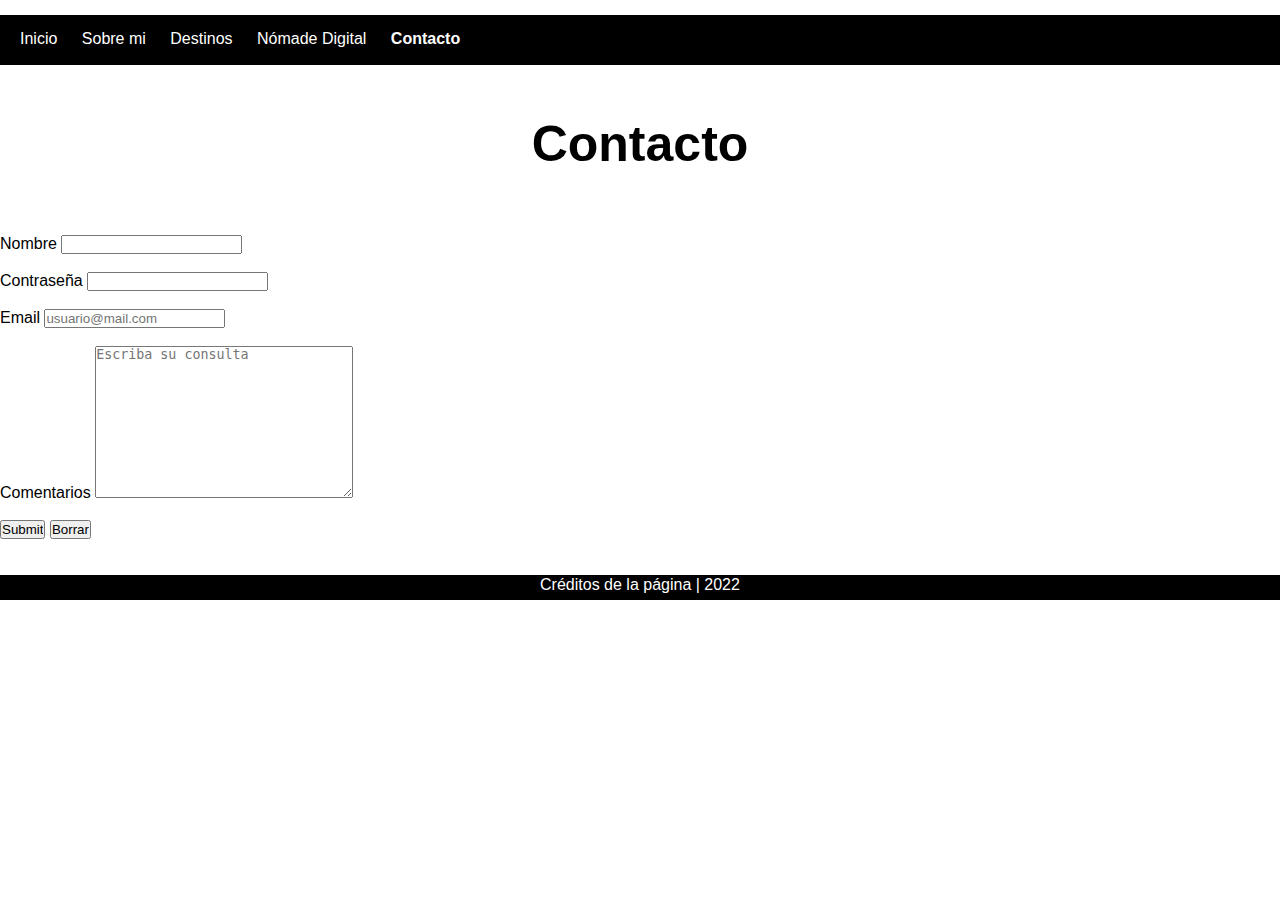
==== pages/contacto.html @ 020a43e4 "desafio entregable 22 feb" ====
<!DOCTYPE html>
<html lang="en">
<head>
    <meta charset="UTF-8">
    <meta http-equiv="X-UA-Compatible" content="IE=edge">
    <meta name="viewport" content="width=device-width, initial-scale=1.0">
    <title>Blog de viaje</title>
    <link rel="shortcut icon" href="../images/favicon-avion.png" type="image/x-icon">
    <link rel="stylesheet" href="../css/style.css">
</head>
<body>
    <!-- NAV -->
    <div class="nav">
        <nav class="nav">
            <ul class="nav__lista">
                <li class="nav__item"> <a class="nav__link" href="../index.html"> Inicio </a></li>
                <li class="nav__item"> <a class="nav__link" href="../pages/sobre-mi.html">Sobre mi</a></li>
                <li class="nav__item"> <a class="nav__link" href="../pages/destinos.html">Destinos </a></li>
                <li class=nav__item> <a class="nav__link" href="../pages/nomade-digital.html">Nómade Digital</a></li>
                <li class=nav__item> <a class="nav__link nav__link--active" href="../pages/contacto.html">Contacto</a></li>
            </ul>
        </nav>
    </div>
    <header>
        <h1 class="header3__title">Contacto</h1>
    </header>
    <main class="main__contacto">
        <div class="form">
        <form action="" method="get"></form>
            <label for="">Nombre </label>
            <input class="typebox" type="text">
            <br><br>
            <label for="">Contraseña </label>
            <input class="typebox" type="password">
            <br><br>
            <label for="">Email </label>
            <input class="typebox" type="email" placeholder="usuario@mail.com">
            <br><br>
            <label for="">Comentarios</label>
            <textarea name="" id="" cols="30" rows="10" placeholder="Escriba su consulta"></textarea>
            <br><br>
            <input type="submit">
            <input type="reset" value="Borrar">
        </div>
    </main>
    <br><br>

<!-- FOOTER -->
<footer class="footer">
    <p class="footer__text"> Créditos de la página  | 2022 </p>
</footer>

</body>
</html>
---- css/style.css ----
*{
    margin: 0px;
    padding: 0px;
    box-sizing: border-box;
}

body {
    font-family: 'Gill Sans', 'Gill Sans MT', Calibri, 'Trebuchet MS', sans-serif;
}

/* BODY GRID */

.container {
    display: grid;
    grid-template-areas: "nav"
                         "header" 
                         "main"
                         "article3"
                         "footer";   
}


/* NAV-BARRA DE NAVEGACION */

.nav {
    background-color: black;
    height: 50px;
    margin-top: 15px;
    grid-area: nav;
}


.nav__item {
    display: inline-block;
    padding-top: 15px;
    padding-inline-start: 10px;
    text-align: center;
    margin-left: 10px;
    list-style: none;
}

.nav__link {
    color: white;
    text-decoration: none;
}

.nav__link--active {
    font-weight: 900;
    text-decoration: none;
    color: white;
}


/* HEADERS DIFERENTES PAGINAS */

.header {
    grid-area: header;
}

.header__title {
    text-align: center;
    color: white;
    padding-top: 150px;
    font-size: 75px;
    height: 400px;
    width: 100%;
    background-image: url(../images/ruta-foto-portada.png);
    background-repeat: no-repeat;
    background-color: gray;
    padding-left: 60px;
}

.header__text {
    color: black;
    text-align: center;
    padding-top: 50px;
    margin-left: 100px;
    margin-right: 100px;
}


.header3__title {
    text-align: center;
    color: black;
    padding-top: 50px;
    margin-bottom: 20px;
    font-size: 50px;
    height: 150px;
    width: 100%;
}

.header__subtitle {
    text-align: center;
    color: black;
    font-size: 40px;
    height: 50px;
    width: 100%;
}

.subtitulo__destinos {
    color: black;
    text-align: center;
    font-size: 35px;
    padding-bottom: 10px;
    background-color: lemonchiffon;
    padding-top: 10px;
}
/* MAIN */

.main {
    background-color: lemonchiffon;
    grid-area: main;
    display: flex;
    flex-direction: row;
    align-items: center;
    justify-content: center;
}

.main2 {
    background-color: lemonchiffon;
    grid-area: main;
    display: flex;
    flex-direction: row;
    align-items: center;
    justify-content: center;
    height: 600px;
}

/* ARTICULOS PAGINAS */

.article {
    display: flex;
    flex-direction: column;
    align-items: center;
}


.article__title {
    color: black;
    text-align: center;
    font-size: 35px;
    padding-bottom: 15px;
    background-color: lemonchiffon;
    padding-top: 10px;
}

.article__image {
    height: 250px;
    width: auto;
    padding-top: 20px;
    padding-bottom: 15px;
}

.img__scale:hover {
    transform: scale(2);
}
.article__text {
    text-align: center;
}

.article__link {
    color: black;
    font-size: 20px;
    font-weight: bold;
    padding-left: 10px;  
}

.article__description {
    color: black;
    padding-left: 10px;
    padding-right: 10px;
    text-align: center;
    margin-left: 100px;
    margin-right: 100px;
}


/* DIV ARTICULO 3 INDEX */

.titulo__articulo3 {
    padding-top: 1px;
}

.article3__title {
    text-align: center;
    font-size: 25px;
    color: black;
    padding-top: 30px;
}

.article3__video {
    margin-left: 400px;
    padding-top: 30px;
    padding-bottom: 20px;
}

.article3 {
    grid-area: article3;
}

/* FOOTER */

.footer {
    background-color: black;
    width: 100%;
    height: 25px;
    grid-area: footer;
}

.footer__text {
    color: white;
    text-align: center;
    padding-top: 0.5px;
}


/* MEDIA QUERIES */

/* DESKTOP (1200px aprox) */
@media screen and (max-width: 1200px) {
    .header__text {
        font-size: 15px;
    }
    .article3__video {
        margin-left: 325px;
    }

    .header__subtitle {
        margin-bottom: 20px;
    }
}


/* IPADS, NETBOOKS (1020px aprox) */
@media screen and (max-width: 1020px) {
    .header__text {
        padding-top: 30px;
        margin-left: 100px;
        margin-right: 100px;
        font-size: 20px;
    }

    .article__title {
        padding-bottom: 70px;
        font-size: 30px;
    }

    .article3__video {
        margin-left: 400px;
    }

    .header3__title {
        margin-bottom: 50px;
    }

    .article__description{
        width: 250px;
    }

}


/* TABLETS (600px aprox) */
@media screen and (max-width: 600px) {
    .nav {
        padding-left: 10px;
    }

    .header__text {
        padding-top: 30px;
        margin-left: 60px;
        margin-right: 60px;
        font-size: 20px;
    }

    .article3__video {
        margin-left: 400px;
    }

    .header3__title {
        margin-bottom: 100px;
    }
}



/* MOBILE (480px aprox) */
@media screen and (max-width: 480px) {

    .nav {
        padding-left: 15px;
    }

    .header__title {
        height: 350px;
    }

    .header__text {
    padding-top: 50px;
    margin-left: 60px;
    margin-right: 60px;
    font-size: 20px;
    }
    
    .article3__video {
        margin-left: 400px;
    }


    .header3__title {
        margin-bottom: 100px;
    }

    



}
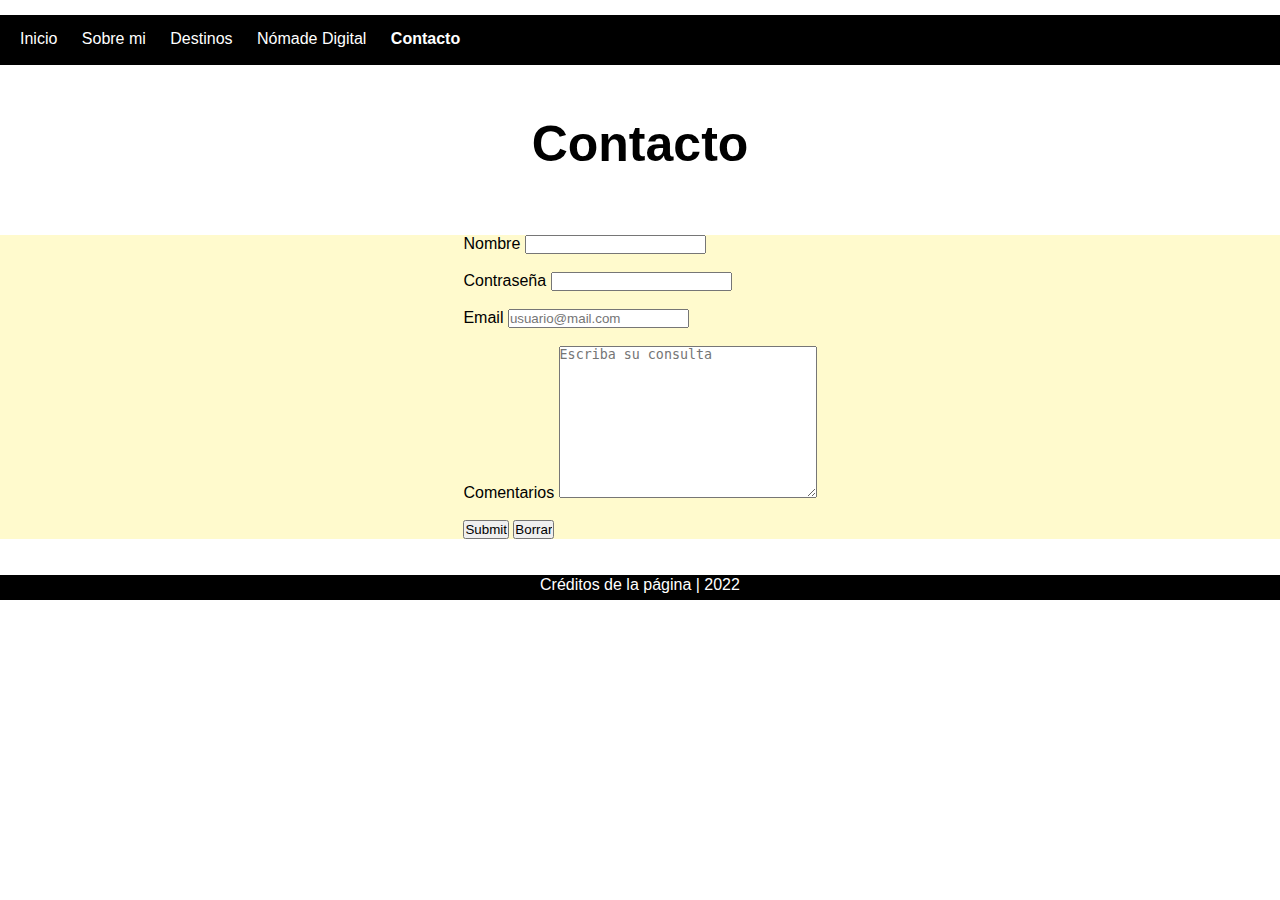
==== commit cc341fea: "cambios en paginas" ====
--- a/pages/contacto.html
+++ b/pages/contacto.html
@@ -24,7 +24,7 @@
     <header>
         <h1 class="header3__title">Contacto</h1>
     </header>
-    <main class="main__contacto">
+    <main class="main">
         <div class="form">
         <form action="" method="get"></form>
             <label for="">Nombre </label>
--- a/css/style.css
+++ b/css/style.css
@@ -65,6 +65,19 @@
     height: 400px;
     width: 100%;
     background-image: url(../images/ruta-foto-portada.png);
+    background-repeat: no-repeat;
+    background-color: gray;
+    padding-left: 60px;
+}
+
+.header2__title {
+    text-align: center;
+    color: white;
+    padding-top: 150px;
+    font-size: 75px;
+    height: 400px;
+    width: 100%;
+    background-image: url(../images/portada-trabajo-computadora.png);
     background-repeat: no-repeat;
     background-color: gray;
     padding-left: 60px;
@@ -126,6 +139,7 @@
     height: 600px;
 }
 
+
 /* ARTICULOS PAGINAS */
 
 .article {
@@ -151,9 +165,7 @@
     padding-bottom: 15px;
 }
 
-.img__scale:hover {
-    transform: scale(2);
-}
+
 .article__text {
     text-align: center;
 }
@@ -173,6 +185,7 @@
     margin-left: 100px;
     margin-right: 100px;
 }
+
 
 
 /* DIV ARTICULO 3 INDEX */
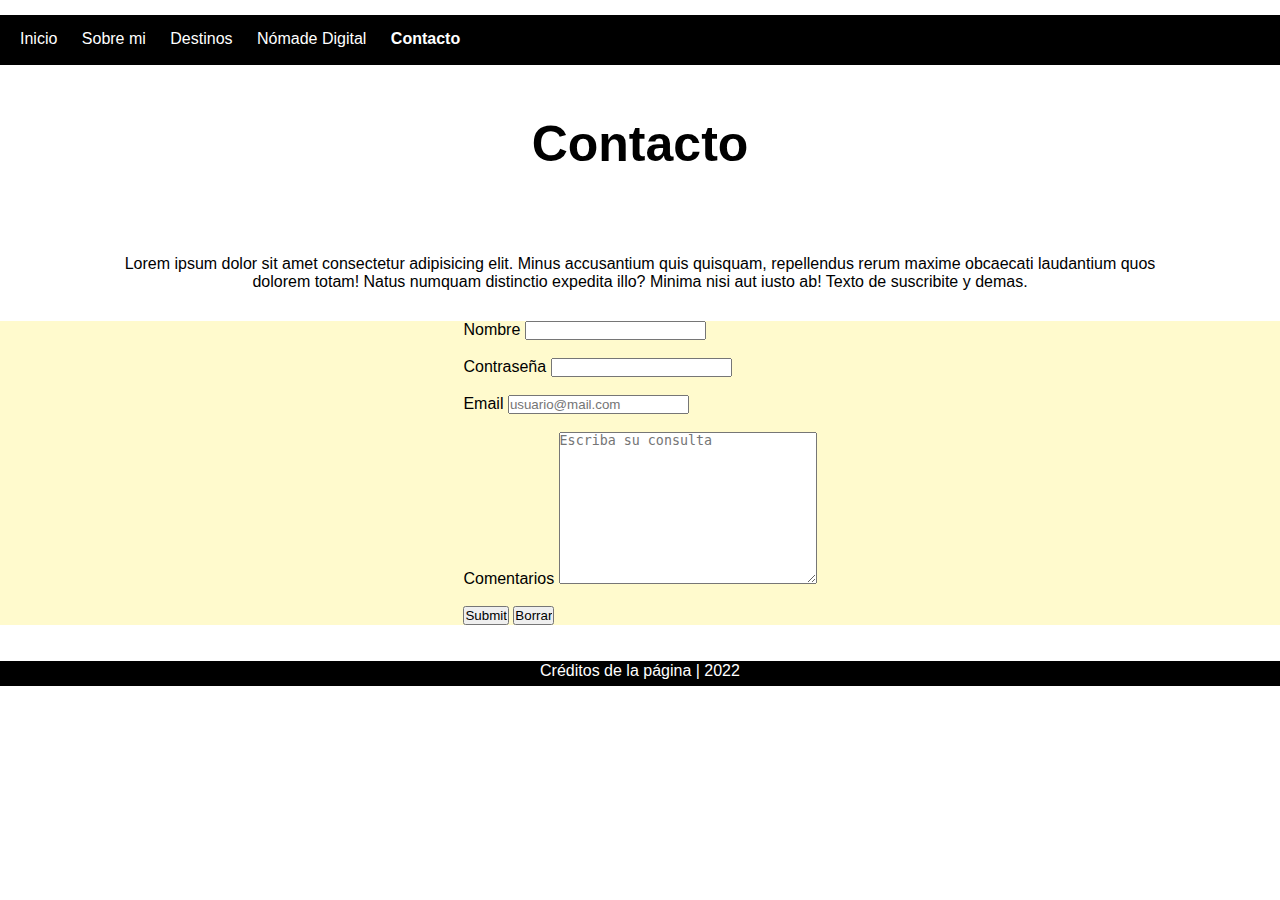
==== commit b095ebe1: "cambios en page contacto" ====
--- a/pages/contacto.html
+++ b/pages/contacto.html
@@ -23,6 +23,9 @@
     </div>
     <header>
         <h1 class="header3__title">Contacto</h1>
+        <div class="header__text__contacto">
+            <p>Lorem ipsum dolor sit amet consectetur adipisicing elit. Minus accusantium quis quisquam, repellendus rerum maxime obcaecati laudantium quos dolorem totam! Natus numquam distinctio expedita illo? Minima nisi aut iusto ab! Texto de suscribite y demas.</p>
+        </div>
     </header>
     <main class="main">
         <div class="form">
@@ -42,6 +45,7 @@
             <input type="submit">
             <input type="reset" value="Borrar">
         </div>
+
     </main>
     <br><br>
 
--- a/css/style.css
+++ b/css/style.css
@@ -91,6 +91,14 @@
     margin-right: 100px;
 }
 
+.header__text__contacto {
+    color: black;
+    text-align: center;
+    padding-top: 20px;
+    margin-left: 100px;
+    margin-right: 100px;
+    padding-bottom: 30px;
+}
 
 .header3__title {
     text-align: center;
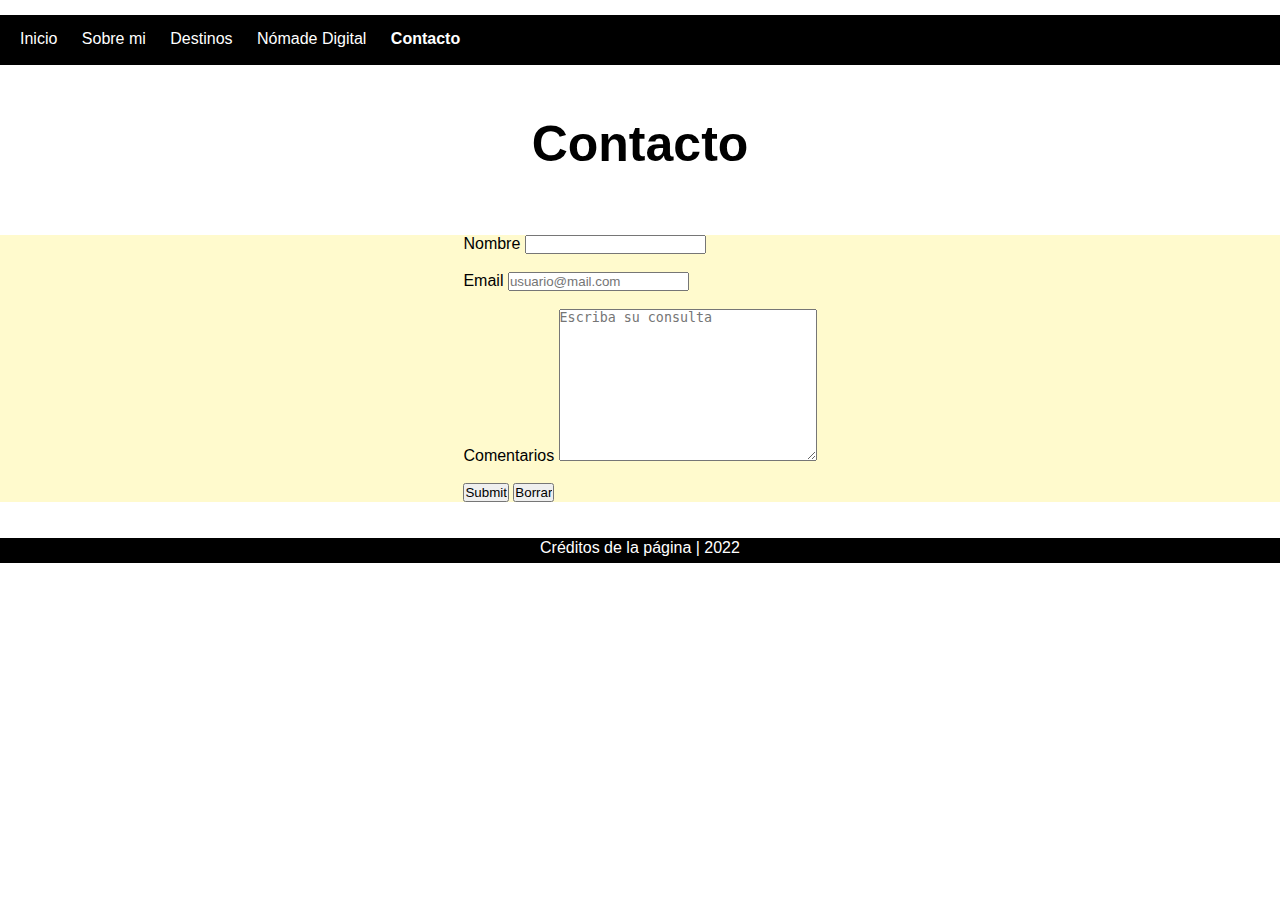
==== commit e0afa898: "mas cambios page contacto" ====
--- a/pages/contacto.html
+++ b/pages/contacto.html
@@ -23,18 +23,12 @@
     </div>
     <header>
         <h1 class="header3__title">Contacto</h1>
-        <div class="header__text__contacto">
-            <p>Lorem ipsum dolor sit amet consectetur adipisicing elit. Minus accusantium quis quisquam, repellendus rerum maxime obcaecati laudantium quos dolorem totam! Natus numquam distinctio expedita illo? Minima nisi aut iusto ab! Texto de suscribite y demas.</p>
-        </div>
     </header>
     <main class="main">
         <div class="form">
         <form action="" method="get"></form>
             <label for="">Nombre </label>
             <input class="typebox" type="text">
-            <br><br>
-            <label for="">Contraseña </label>
-            <input class="typebox" type="password">
             <br><br>
             <label for="">Email </label>
             <input class="typebox" type="email" placeholder="usuario@mail.com">
@@ -45,7 +39,6 @@
             <input type="submit">
             <input type="reset" value="Borrar">
         </div>
-
     </main>
     <br><br>
 
